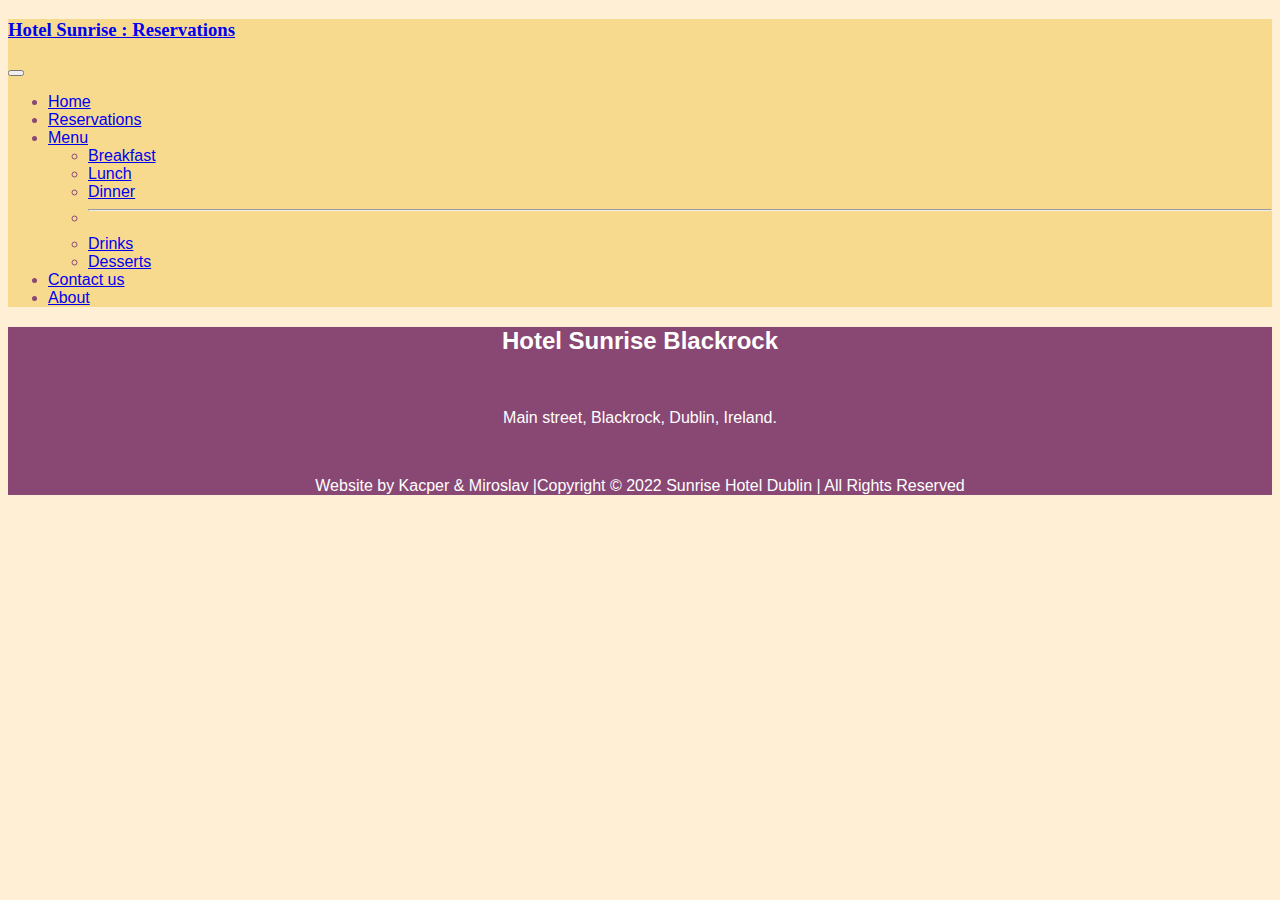
==== about/index.html @ d69c7d0a "initial about" ====
<!DOCTYPE html>

<html>
	<head>
		<meta name="viewport" content="width=device-width, initial-scale=1" />

		<meta name="description" content="Hotel Sunrise, luxury 5 star hotel in Dublin, Blackrock, with beautiful gardens and famous restaurant, ">
		<title> Hotel Sunrise - book your luxury holidays with your family </title>
		<!-- bootstrap -->
		<link href="https://cdn.jsdelivr.net/npm/bootstrap@5.2.2/dist/css/bootstrap.min.css" rel="stylesheet" integrity="sha384-Zenh87qX5JnK2Jl0vWa8Ck2rdkQ2Bzep5IDxbcnCeuOxjzrPF/et3URy9Bv1WTRi" crossorigin="anonymous">
		<!-- out own css file 	 -->
		<!-- <link rel="stylesheet"  href="../styles/style2.css" type="text/css"> -->
		<link rel="stylesheet"  href="../styles/style2-min.css" type="text/css"> 
	</head>
        <body>
                		<!-- bootstrap navbar  -->
			<nav class="navbar fixed-top navbar-expand-lg nav-color">
				<div class="container-fluid">
				<a class="navbar-brand" href="#">
					<h3 class="papyrus">Hotel Sunrise : Reservations</h3>
				</a>
				<button class="navbar-toggler" type="button" data-bs-toggle="collapse" data-bs-target="#navbarSupportedContent" aria-controls="navbarSupportedContent" aria-expanded="false" aria-label="Toggle navigation">
				<span class="navbar-toggler-icon"></span>
				</button>
				<div class="collapse navbar-collapse" id="navbarSupportedContent">
				<ul class="navbar-nav ms-auto mb-2 mb-lg-0">
				<li class="nav-item">
					<a class="nav-link active" aria-current="page" href="../index.html">Home</a>
				</li>

				<li class="nav-item">
					<a class="nav-link" href="../reservations/index.html">Reservations</a>
				</li>
				<li class="nav-item dropdown">
					<a class="nav-link dropdown-toggle" href="#" role="button" data-bs-toggle="dropdown" aria-expanded="false">
					Menu
					</a>
					<ul class="dropdown-menu">
						<li><a class="dropdown-item" href="../menu/index.html#breakfast">Breakfast</a></li>
						<li><a class="dropdown-item" href="../menu/index.html#lunch">Lunch</a></li>
						<li><a class="dropdown-item" href="../menu/index.html#dinner">Dinner</a></li>
						<li><hr class="dropdown-divider"></li>
						<li><a class="dropdown-item" href="../menu/index.html#drinks">Drinks</a></li>
						<li><a class="dropdown-item" href="../menu/index.html#desserts">Desserts</a></li>
					</ul>
				</li>
				<li class="nav-item">
					<a class="nav-link" href="../contact/contactUs.html">Contact us</a>
				</li>
				<li class="nav-item">
					<a class="nav-link" href="index.html">About</a>
				</li>

				</ul>

				</div>
				</div>
		      </nav>
		      <!-- end of bootstrap navbar  -->
		<!-- footer  -->
		<div class="footer foot-color">
			<h2>Hotel Sunrise Blackrock</h2>
			<br>
			<P>Main street, Blackrock, Dublin, Ireland.</P>
			<br>
			<p>Website by Kacper & Miroslav |Copyright © 2022 Sunrise Hotel Dublin | All Rights Reserved</p>
		</div>
	       <!-- script for bootstrap -->	
	       <script src="https://cdn.jsdelivr.net/npm/bootstrap@5.2.2/dist/js/bootstrap.bundle.min.js" integrity="sha384-OERcA2EqjJCMA+/3y+gxIOqMEjwtxJY7qPCqsdltbNJuaOe923+mo//f6V8Qbsw3" crossorigin="anonymous"></script>
	       <!-- my scripts for forms  -->
	       <script src="../scripts/reservations-min.js" ></script>

	</body>
</html>
---- styles/style2.css ----
/* CSS styling by Kacper Dabrowski  */
body 
{
	/* background-color: white; */
	background-color:  papayaWhip;
	font-family: Helvetica;
	size: 12px;
        color: #894873;
}

.top-padding
{
       padding-top: 60px;
}

.list
{
	color: rebeccapurple;
	font-family: Papyrus;
	font-weight: bold;
}



.box
{
	display: flex;
	justify-content: space-around;
	margin: 25px 5px;
	padding: 20px;
        /* margin-top: 80px; */
	
}

.box-shadow
{
	/* box-shadow: 5px 5px goldenrod; */
	box-shadow: 5px 5px #894848;
        /* box-shadow: 5px 5px moccasin; */
        color:#9b1a1a
}

.box-border
{
	/* border: solid burlywood; */
	/* border: solid #894873; */
        border: solid moccasin;

}
.box-color
{
	background-color: white;
}
.box-rounded
{
        border:double #894873;
        border-radius: 15px;
        /* padding: 15px; */

}
.box-double
{
        border: thick double #894873;    
}

.box-side-rounded
{
        border-right: double 10px #894873;
        border-left: double 10px #894873;
        /* border-top: solid 10px papayawhip; */
        /* border-bottom: double 4px #894873; */
        border-radius: 40px;
        margin: 10px;
        padding: 10px;
        padding-top: 40px;
        padding-bottom: 40px;
}
.room-info
{
        color: #894873;
        font-size: 20px;
}
.menu {
	align-self: center;
	padding: 30px 50px 30px 50px;
	border: thick double #894873; 
	 /* goldenrod; */
	width: 500px;
	height: 333px;
	text-align: center;
	background-color: moccasin;
	background-image: url("../images/paper2.png");
}

.papyrus
{
	font-family: Papyrus;
}

/* styling of forms  */
.form
{
	border: solid moccasin;
        /* border: solid #894873; */
        border-radius: 10px;
	/* background-color: moccasin; */
	color: #894873;
        background-color: inherit;
	padding: 2px 5px;
	margin: 4px;
	
} 
.form-button
{
        background-color: moccasin;
}
/* changes to remove button  */
.removeButton
{
	border:none;
        background-color: inherit;
}
.label
{
	/* background-color: white; */
	border: none;
}

/* for room booking table  */
th.booking
{
        text-align: center;
        font-size: 12px;
        padding: 1px 2px;
	margin: 2px;
}
tr.booking
{
	padding: 1px 2px;
	margin: 2px;
	text-align: center;
	/* background-color: moccasin; */
	color: #894873;
	border: solid papayawhip;
        font-size: 12px;
}

tr.booking:nth-child(even)
{
        background-color: white;
}
tr.booking:nth-child(odd)
{
        background-color: #faf5ec;;
}
tr.booking:hover 
{
        background-color: moccasin;
}
.img-100
{
	width: 400px;
	height: 260px;
}

#adults,#kids 
{
        width: 50px;
} 
#days
{
	width: 100px;
}

/* for scaling in menu part  */
@media all and (max-width: 1100px){
	.menu-img
	{
		display: none;
	}

	#breakfast-list
	{
		background-image: url("../images/breakfast-fade.png");
		/* background-blend-mode: overlay; */
		background-color: papayawhip;
		/* papayaWhip; */
	}
	#lunch-list
	{
		background-image: url("../images/lunch-fade.png");
		/* background-blend-mode: overlay; */
		background-color: papayaWhip;
	}
	#dinner-list
	{
		background-image: url("../images/dinner-fade.png");
		/* background-blend-mode: overlay; */
		background-color: papayaWhip;
		
	}
	#drinks-list
	{
		background-image: url("../images/drinks-fade.png");
		/* background-blend-mode: overlay; */
		background-color: papayaWhip;
	}
	#desserts-list
	{
		background-image: url("../images/icecream-fade.png");
		/* background-blend-mode: overlay; */
		background-color: papayaWhip;
	}
}

/* integration */

.nav-color
{
    background-color: #f8da8e;
}
.foot-color
{
    /* background-color: #edb321; */
    background-color: #894873;
}

 /* Style the footer */
.footer {
        position: static;
        left: 0;
        bottom: 0;
        width: 100%;
        /* background-color: green; */
        background-color: #894873;
        color: white;
        text-align: center;
}
---- styles/style2-min.css ----
body
{background-color:papayaWhip;font-family:Helvetica;size:12px;color:#894873;}.top-padding
{padding-top:60px;}.list
{color:rebeccapurple;font-family:Papyrus;font-weight:bold;}.box
{display:flex;justify-content:space-around;margin:25px 5px;padding:20px;}.box-shadow
{box-shadow:5px 5px#894848;color:#9b1a1a}.box-border
{border:solid moccasin;}.box-color
{background-color:white;}.box-rounded
{border:double#894873;border-radius:15px;}.box-double
{border:thick double#894873;}.box-side-rounded
{border-right:double 10px#894873;border-left:double 10px#894873;border-radius:40px;margin:10px;padding:10px;padding-top:40px;padding-bottom:40px;}.room-info
{color:#894873;font-size:20px;}.menu{align-self:center;padding:30px 50px 30px 50px;border:thick double#894873;width:500px;height:333px;text-align:center;background-color:moccasin;background-image:url("../images/paper2.png");}.papyrus
{font-family:Papyrus;}.form
{border:solid moccasin;border-radius:10px;color:#894873;background-color:inherit;padding:2px 5px;margin:4px;}.form-button
{background-color:moccasin;}.removeButton
{border:none;background-color:inherit;}.label
{border:none;}
th.booking
{text-align:center;font-size:12px;padding:1px 2px;margin:2px;}
tr.booking
{padding:1px 2px;margin:2px;text-align:center;color:#894873;border:solid papayawhip;font-size:12px;}
tr.booking:nth-child(even)
{background-color:white;}
tr.booking:nth-child(odd)
{background-color:#faf5ec;;}
tr.booking:hover
{background-color:moccasin;}.img-100
{width:400px;height:260px;}#adults,#kids
{width:50px;}#days
{width:100px;}
@media all and (max-width:1100px){
.menu-img{display:none;}#breakfast-list
{background-image:url("../images/breakfast-fade.png");background-color:papayawhip;}#lunch-list
{background-image:url("../images/lunch-fade.png");background-color:papayaWhip;}#dinner-list
{background-image:url("../images/dinner-fade.png");background-color:papayaWhip;}#drinks-list
{background-image:url("../images/drinks-fade.png");background-color:papayaWhip;}#desserts-list
{background-image:url("../images/icecream-fade.png");background-color:papayaWhip;}}.nav-color
{background-color:#f8da8e;}.foot-color
{background-color:#894873;}.footer{position:static;left:0;bottom:0;width:100%;background-color:#894873;color:white;text-align:center;}
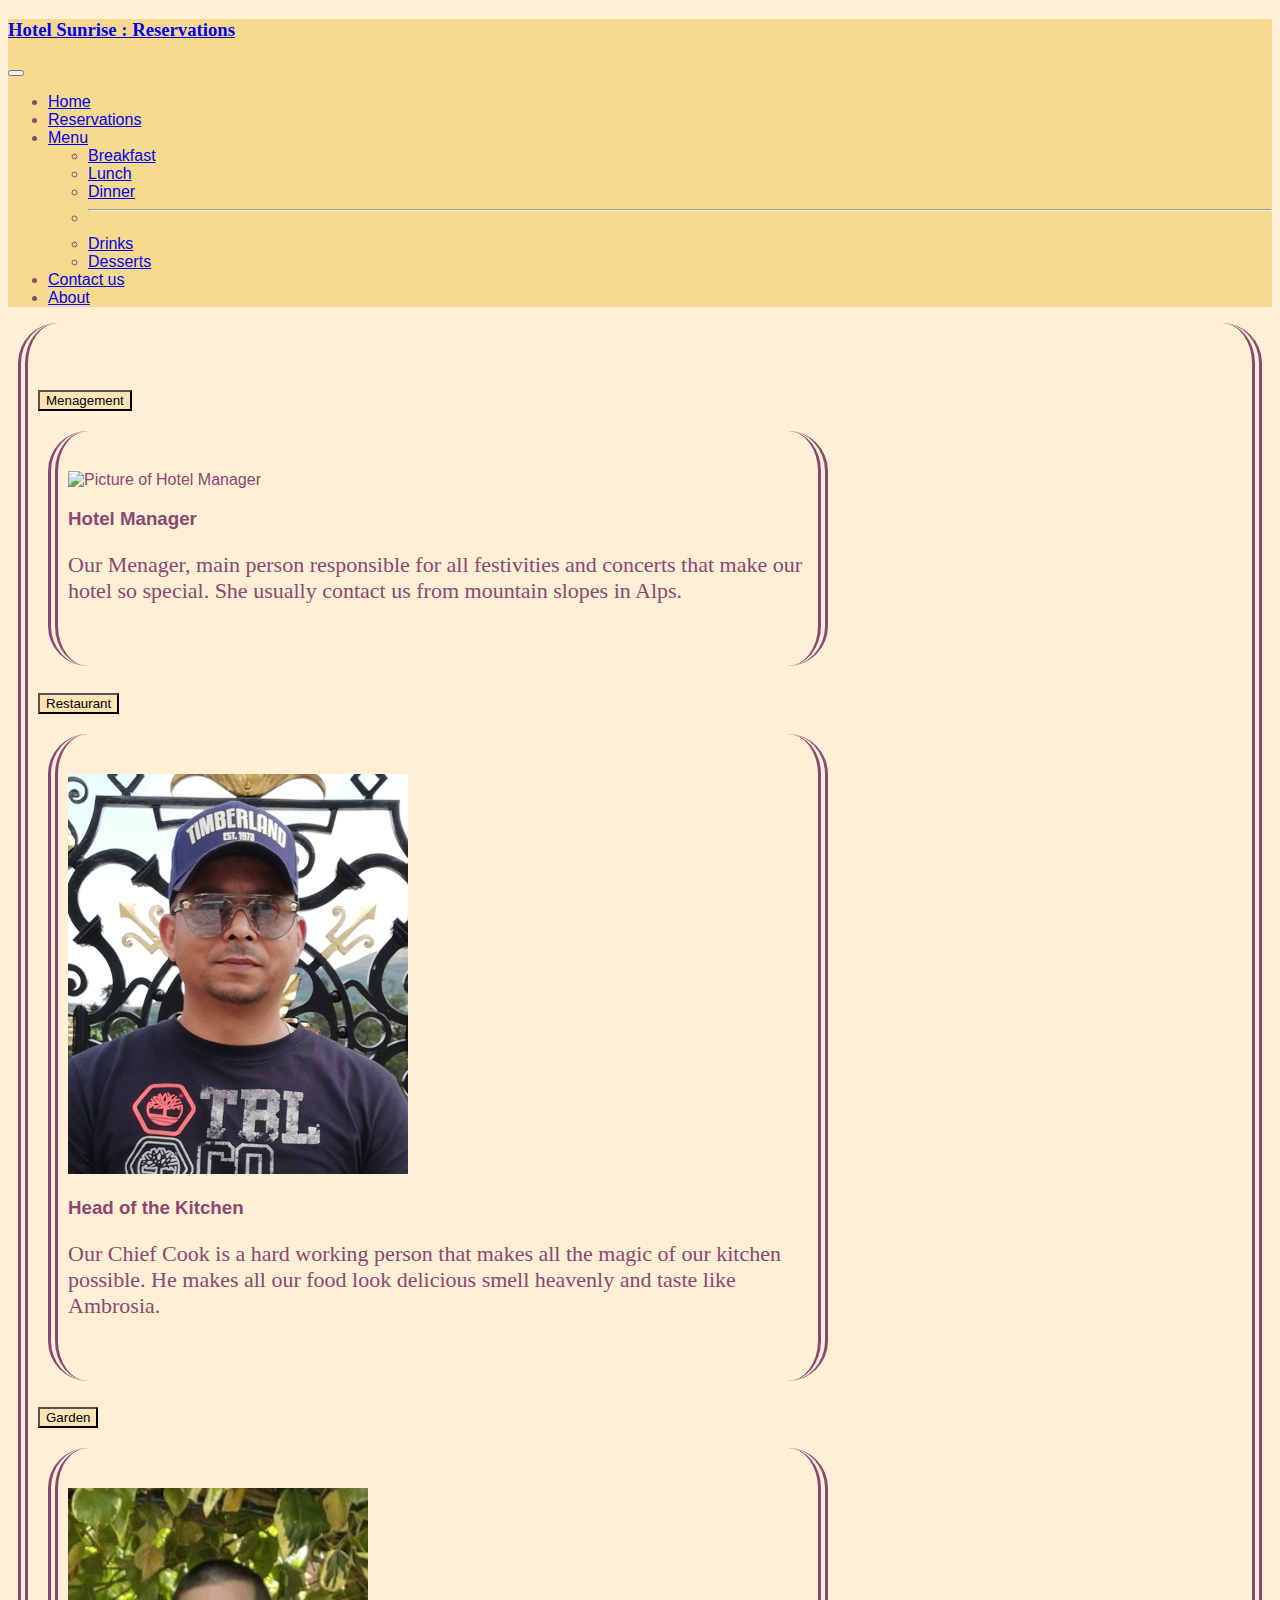
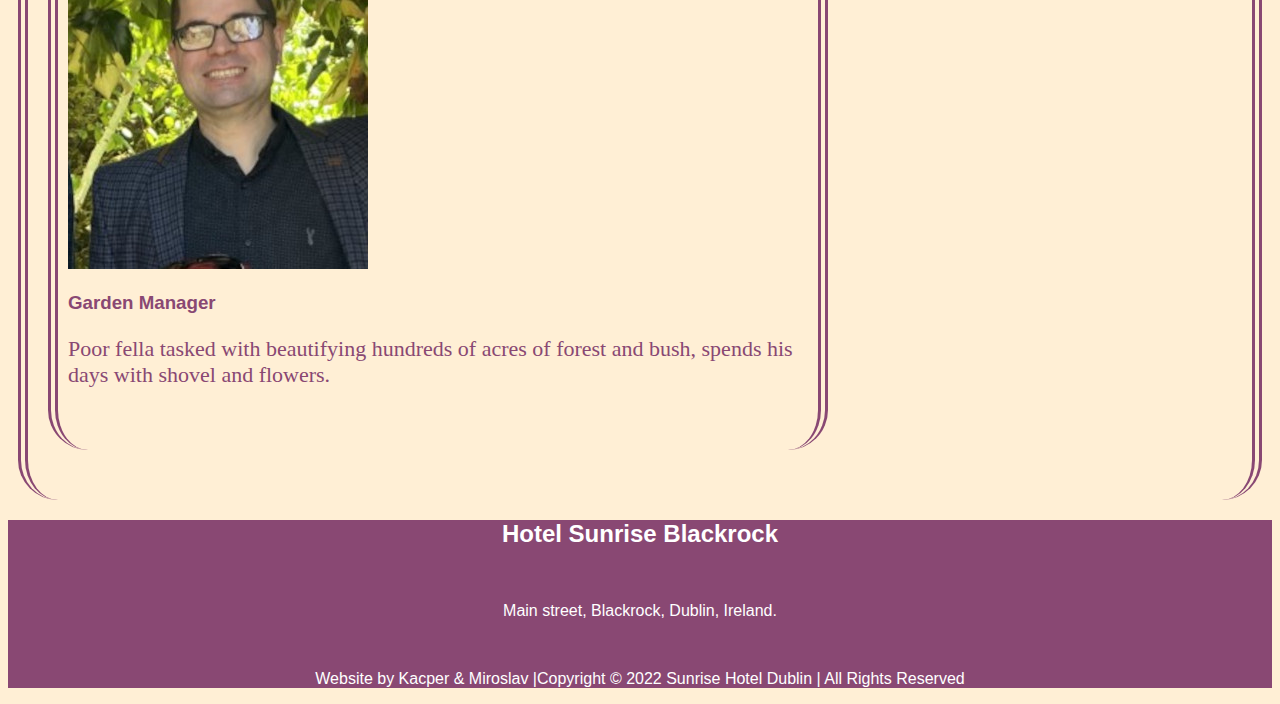
==== commit 60442295: "basic about" ====
--- a/about/index.html
+++ b/about/index.html
@@ -57,6 +57,110 @@
 				</div>
 		      </nav>
 		      <!-- end of bootstrap navbar  -->
+
+                      <div class="container">
+                                <div class="row mt-5 pt-5">
+                                        <div class="col-12">
+                                                <div class="accordion box-side-rounded" id="departments">
+                                                        <div class="accordion-item">
+                                                          <h2 class="accordion-header" id="headingOne">
+                                                            <button class="accordion-button bg-color2" type="button" data-bs-toggle="collapse" data-bs-target="#collapseOne" aria-expanded="true" aria-controls="collapseOne">
+                                                              Menagement
+                                                            </button>
+                                                          </h2>
+                                                          <div id="collapseOne" class="accordion-collapse collapse show" aria-labelledby="headingOne" data-bs-parent="#departments">
+                                                            <div class="accordion-body bg-color1">
+									<!-- <div class="btn-group-vertical" role="group" aria-label="Collapse group 1"> -->
+									<!-- <button type="button" class="btn form-button"  data-bs-toggle="collapse" data-bs-target=".about-collapse" aria-expanded="true" aria-controls="aboutCards1">Hotel Manager</button> -->
+									<!-- <button type="button" class="btn form-button"  data-bs-toggle="collapse" data-bs-target="#aboutCards1" aria-expanded="false" aria-controls="aboutCards1">Hotel Manager</button> -->
+									<!-- <button type="button" class="btn form-button"  data-bs-toggle="collapse" data-bs-target=".about-collapse" aria-expanded="false" aria-controls="aboutCards2">Marketing Manager</button> -->
+									<!-- <button type="button" class="btn form-button"  data-bs-toggle="collapse" data-bs-target="#aboutCards2" aria-expanded="false" aria-controls="aboutCards2">Marketing Manager</button> -->
+									<!-- <button type="button" class="btn form-button"  data-bs-toggle="collapse" data-bs-target=".about-collapse" aria-expanded="false" aria-controls="aboutCards3">Ravenue Manager</button> -->
+									<!-- <button type="button" class="btn form-button"  data-bs-toggle="collapse" data-bs-target="#aboutCards3" aria-expanded="false" aria-controls="aboutCards3">Ravenue Manager</button> -->
+								      	<!-- </div> -->
+									      <div class="card mb-3 box-side-rounded bg-color1" style="max-width: 740px;">
+										<div class="row g-0">
+										<div class="col-md-4">
+										<img src="../images/about/VIP1.jpg." class="img-fluid rounded-start" alt="Picture of Hotel Manager">
+										</div>
+										<div class="col-md-8">
+											
+												<div class="card-body bg-color1">
+												<h3 class="card-title">Hotel Manager</h3>
+												<p class="card-text papyrus about-info">Our Menager, main person responsible for all festivities and concerts that make our hotel so special. She usually contact us from mountain slopes in Alps.</p>
+												</div>
+											
+										</div>
+										</div>
+									</div>
+	                                                        </div>
+                                                          </div>
+                                                        </div>
+                                                        <div class="accordion-item">
+                                                          <h2 class="accordion-header" id="headingTwo">
+                                                            <button class="accordion-button collapsed bg-color2" type="button" data-bs-toggle="collapse" data-bs-target="#collapseTwo" aria-expanded="false" aria-controls="collapseTwo">
+                                                              Restaurant
+                                                            </button>
+                                                          </h2>
+                                                          <div id="collapseTwo" class="accordion-collapse collapse" aria-labelledby="headingTwo" data-bs-parent="#departments">
+                                                            <div class="accordion-body bg-color1">
+
+								<div class="card mb-3 box-side-rounded bg-color1" style="max-width: 740px;">
+									<div class="row g-0">
+									<div class="col-md-4">
+									<img src="../images/about/MT1.png" class="img-fluid rounded-start" alt="Picture of Hotel Manager">
+									</div>
+									<div class="col-md-8">
+									<div class="card-body bg-color1">
+									<h3 class="card-title">Head of the Kitchen</h3>
+									<p class="card-text papyrus about-info">Our Chief Cook is a hard working person that makes all the magic of our kitchen possible. He makes all our food look delicious smell heavenly and taste like Ambrosia. </p>
+									</div>
+									</div>
+									</div>
+								</div>                                                            </div>
+                                                          </div>
+                                                        </div>
+                                                        <div class="accordion-item">
+                                                          <h2 class="accordion-header" id="headingThree">
+                                                            <button class="accordion-button collapsed bg-color2" type="button" data-bs-toggle="collapse" data-bs-target="#collapseThree" aria-expanded="false" aria-controls="collapseThree">
+                                                              Garden
+                                                            </button>
+                                                          </h2>
+                                                          <div id="collapseThree" class="accordion-collapse collapse" aria-labelledby="headingThree" data-bs-parent="#departments">
+                                                            <div class="accordion-body bg-color1">
+								<div class="card mb-3 box-side-rounded bg-color1" style="max-width: 740px;">
+									<div class="row g-0">
+									<div class="col-md-4">
+									<img src="../images/about/KD1.jpg" class="img-fluid rounded-start" alt="Picture of Hotel Manager">
+									</div>
+									<div class="col-md-8">
+									<div class="card-body bg-color1">
+									<h3 class="card-title">Garden Manager</h3>
+									<p class="card-text papyrus about-info">Poor fella tasked with beautifying hundreds of acres of forest and bush, spends his days with shovel and flowers.</p>
+									</div>
+									</div>
+									</div>
+								</div>                                                            </div>
+                                                          </div>
+                                                        </div>
+                                                      </div>
+                                        </div>
+					<div class="col-12 col-md-8">
+						<div class="collapse about-collapse" id="aboutCards1">	
+
+						</div>
+						<div class="collapse about-collapse" id="aboutCards2">	
+
+						</div>
+						<div class="collapse about-collapse" id="aboutCards3">	
+
+							
+						</div>
+					</div>
+                                </div>
+
+                      </div>
+
 		<!-- footer  -->
 		<div class="footer foot-color">
 			<h2>Hotel Sunrise Blackrock</h2>
@@ -68,7 +172,7 @@
 	       <!-- script for bootstrap -->	
 	       <script src="https://cdn.jsdelivr.net/npm/bootstrap@5.2.2/dist/js/bootstrap.bundle.min.js" integrity="sha384-OERcA2EqjJCMA+/3y+gxIOqMEjwtxJY7qPCqsdltbNJuaOe923+mo//f6V8Qbsw3" crossorigin="anonymous"></script>
 	       <!-- my scripts for forms  -->
-	       <script src="../scripts/reservations-min.js" ></script>
+	       <!-- <script src="../scripts/about.js" ></script> -->
 
 	</body>
 </html>--- a/styles/style2.css
+++ b/styles/style2.css
@@ -8,6 +8,9 @@
         color: #894873;
 }
 
+.bg-color1{background-color:  papayaWhip;}
+.bg-color2{background-color:  moccasin;}
+.abou-info{font-size: 18px;}
 .top-padding
 {
        padding-top: 60px;
--- a/styles/style2-min.css
+++ b/styles/style2-min.css
@@ -1,6 +1,7 @@
 body
 {background-color:papayaWhip;font-family:Helvetica;size:12px;color:#894873;}.top-padding
-{padding-top:60px;}.list
+{padding-top:60px;}.bg-color1{background-color:  papayaWhip;}
+.about-info{font-size: 22px;}.bg-color2{background-color:  moccasin;}.list
 {color:rebeccapurple;font-family:Papyrus;font-weight:bold;}.box
 {display:flex;justify-content:space-around;margin:25px 5px;padding:20px;}.box-shadow
 {box-shadow:5px 5px#894848;color:#9b1a1a}.box-border
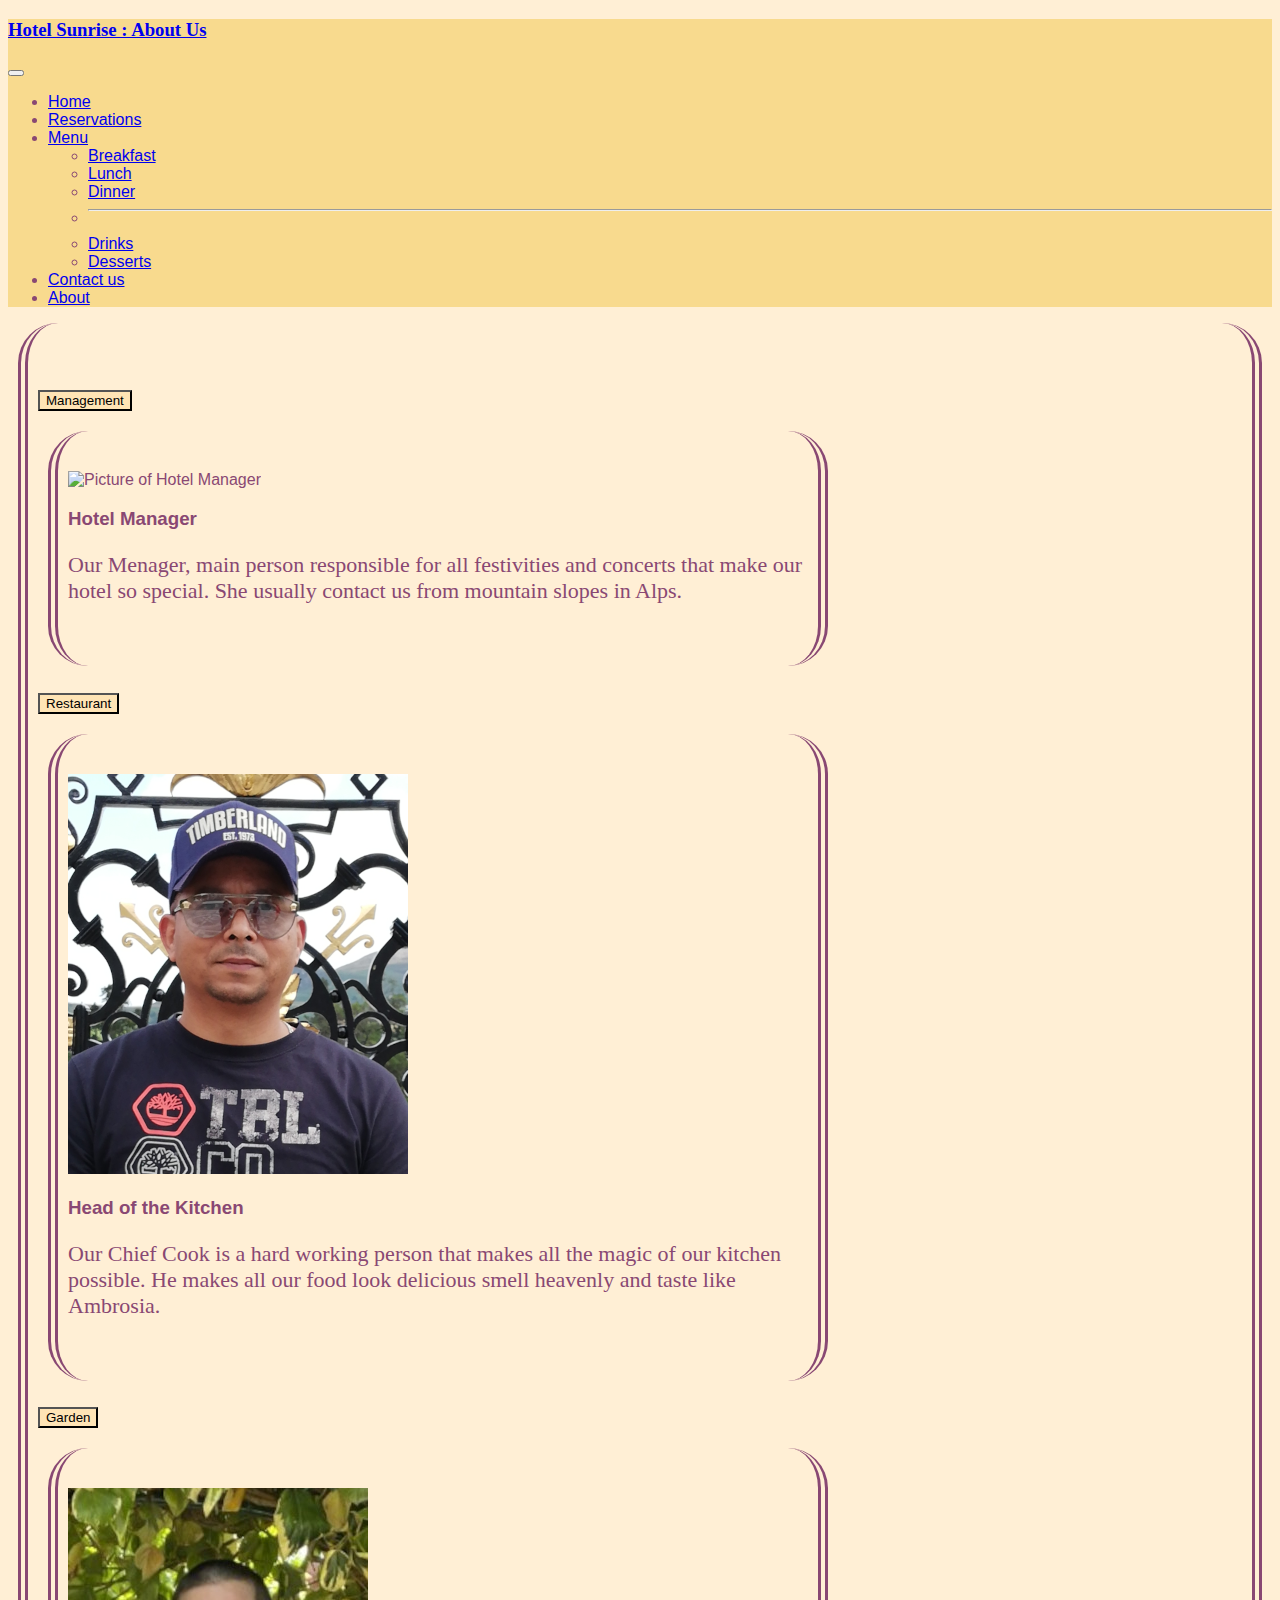
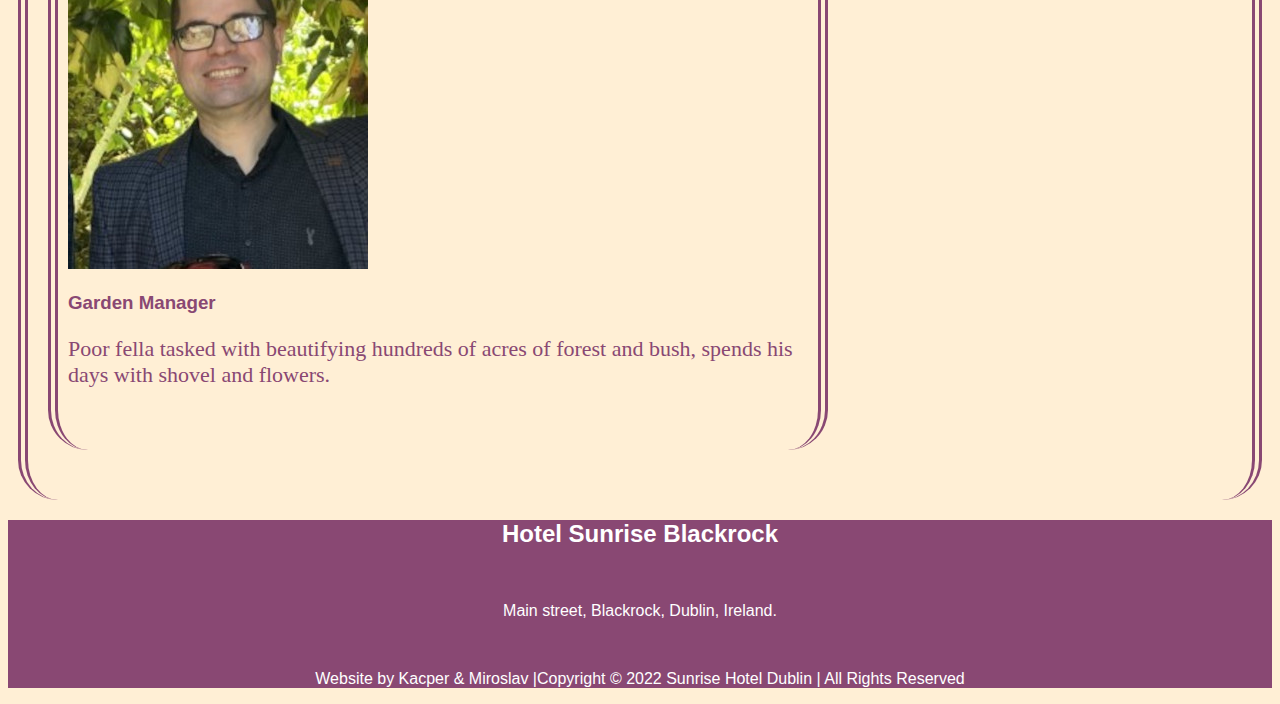
==== commit 5a37aa9d: "about fixes 1" ====
--- a/about/index.html
+++ b/about/index.html
@@ -5,7 +5,7 @@
 		<meta name="viewport" content="width=device-width, initial-scale=1" />
 
 		<meta name="description" content="Hotel Sunrise, luxury 5 star hotel in Dublin, Blackrock, with beautiful gardens and famous restaurant, ">
-		<title> Hotel Sunrise - book your luxury holidays with your family </title>
+		<title> Hotel Sunrise - all about us lovely folks that brought you Hotel and it's content </title>
 		<!-- bootstrap -->
 		<link href="https://cdn.jsdelivr.net/npm/bootstrap@5.2.2/dist/css/bootstrap.min.css" rel="stylesheet" integrity="sha384-Zenh87qX5JnK2Jl0vWa8Ck2rdkQ2Bzep5IDxbcnCeuOxjzrPF/et3URy9Bv1WTRi" crossorigin="anonymous">
 		<!-- out own css file 	 -->
@@ -17,7 +17,7 @@
 			<nav class="navbar fixed-top navbar-expand-lg nav-color">
 				<div class="container-fluid">
 				<a class="navbar-brand" href="#">
-					<h3 class="papyrus">Hotel Sunrise : Reservations</h3>
+					<h3 class="papyrus">Hotel Sunrise : About Us</h3>
 				</a>
 				<button class="navbar-toggler" type="button" data-bs-toggle="collapse" data-bs-target="#navbarSupportedContent" aria-controls="navbarSupportedContent" aria-expanded="false" aria-label="Toggle navigation">
 				<span class="navbar-toggler-icon"></span>
@@ -65,7 +65,7 @@
                                                         <div class="accordion-item">
                                                           <h2 class="accordion-header" id="headingOne">
                                                             <button class="accordion-button bg-color2" type="button" data-bs-toggle="collapse" data-bs-target="#collapseOne" aria-expanded="true" aria-controls="collapseOne">
-                                                              Menagement
+                                                              Management
                                                             </button>
                                                           </h2>
                                                           <div id="collapseOne" class="accordion-collapse collapse show" aria-labelledby="headingOne" data-bs-parent="#departments">
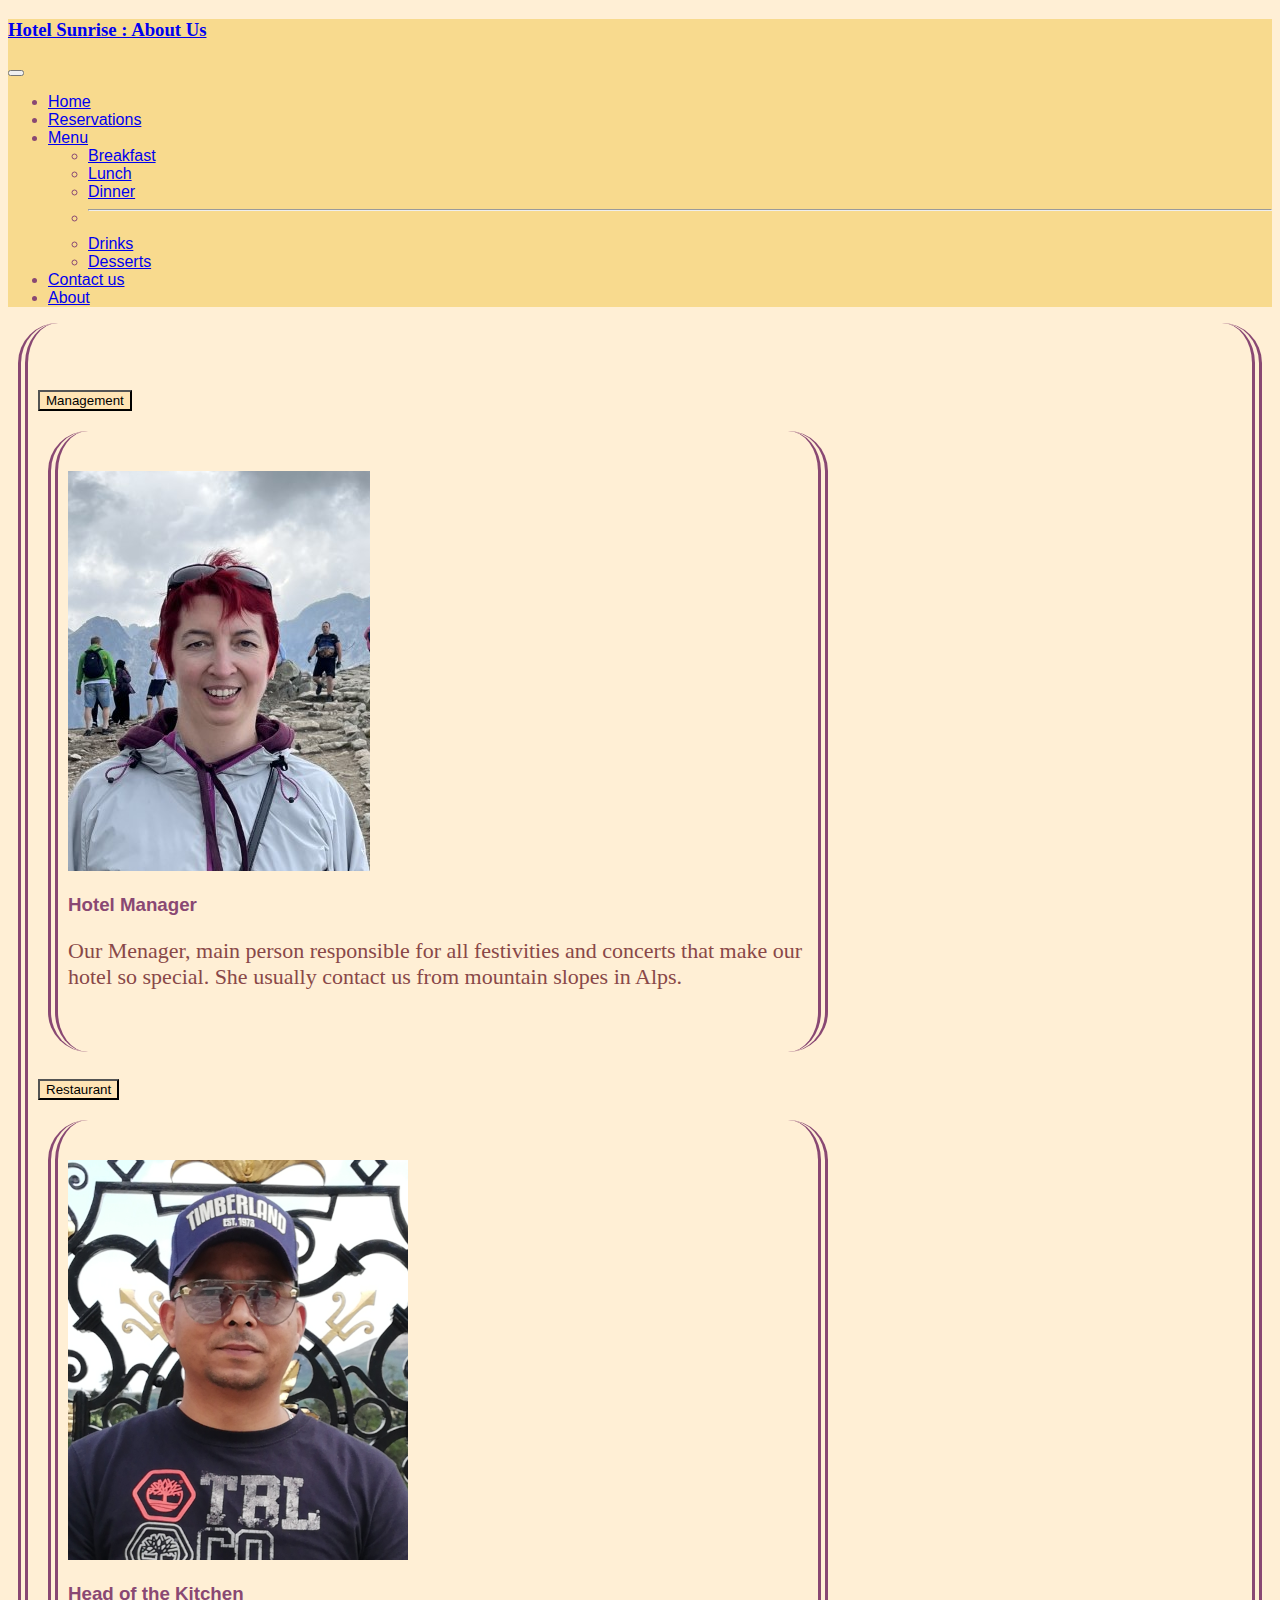
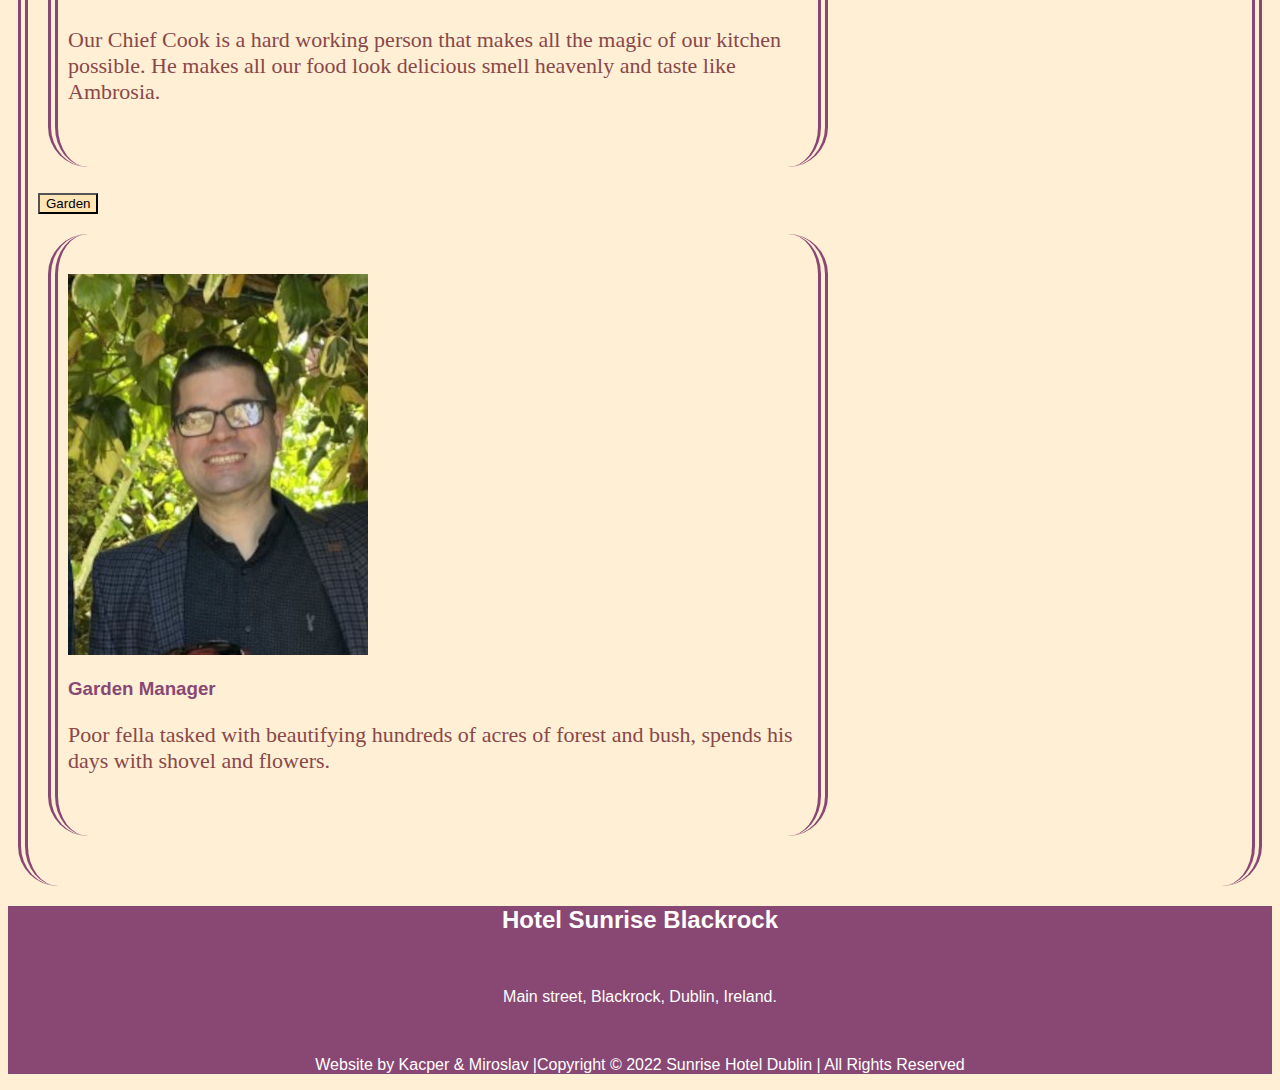
==== commit ae30dd49: "about fixes 3 font papyrus add" ====
--- a/about/index.html
+++ b/about/index.html
@@ -70,18 +70,10 @@
                                                           </h2>
                                                           <div id="collapseOne" class="accordion-collapse collapse show" aria-labelledby="headingOne" data-bs-parent="#departments">
                                                             <div class="accordion-body bg-color1">
-									<!-- <div class="btn-group-vertical" role="group" aria-label="Collapse group 1"> -->
-									<!-- <button type="button" class="btn form-button"  data-bs-toggle="collapse" data-bs-target=".about-collapse" aria-expanded="true" aria-controls="aboutCards1">Hotel Manager</button> -->
-									<!-- <button type="button" class="btn form-button"  data-bs-toggle="collapse" data-bs-target="#aboutCards1" aria-expanded="false" aria-controls="aboutCards1">Hotel Manager</button> -->
-									<!-- <button type="button" class="btn form-button"  data-bs-toggle="collapse" data-bs-target=".about-collapse" aria-expanded="false" aria-controls="aboutCards2">Marketing Manager</button> -->
-									<!-- <button type="button" class="btn form-button"  data-bs-toggle="collapse" data-bs-target="#aboutCards2" aria-expanded="false" aria-controls="aboutCards2">Marketing Manager</button> -->
-									<!-- <button type="button" class="btn form-button"  data-bs-toggle="collapse" data-bs-target=".about-collapse" aria-expanded="false" aria-controls="aboutCards3">Ravenue Manager</button> -->
-									<!-- <button type="button" class="btn form-button"  data-bs-toggle="collapse" data-bs-target="#aboutCards3" aria-expanded="false" aria-controls="aboutCards3">Ravenue Manager</button> -->
-								      	<!-- </div> -->
 									      <div class="card mb-3 box-side-rounded bg-color1" style="max-width: 740px;">
 										<div class="row g-0">
 										<div class="col-md-4">
-										<img src="../images/about/VIP1.jpg." class="img-fluid rounded-start" alt="Picture of Hotel Manager">
+										<img src="../images/about/hm1.png" class="img-fluid rounded-start" alt="Picture of Hotel Manager">
 										</div>
 										<div class="col-md-8">
 											
--- a/styles/style2.css
+++ b/styles/style2.css
@@ -10,7 +10,7 @@
 
 .bg-color1{background-color:  papayaWhip;}
 .bg-color2{background-color:  moccasin;}
-.abou-info{font-size: 18px;}
+.about-info{font-size: 18px;color:#894848}
 .top-padding
 {
        padding-top: 60px;
--- a/styles/style2-min.css
+++ b/styles/style2-min.css
@@ -1,7 +1,7 @@
 body
 {background-color:papayaWhip;font-family:Helvetica;size:12px;color:#894873;}.top-padding
 {padding-top:60px;}.bg-color1{background-color:  papayaWhip;}
-.about-info{font-size: 22px;}.bg-color2{background-color:  moccasin;}.list
+.about-info{font-size: 22px;color:#894848}.bg-color2{background-color:  moccasin;}.list
 {color:rebeccapurple;font-family:Papyrus;font-weight:bold;}.box
 {display:flex;justify-content:space-around;margin:25px 5px;padding:20px;}.box-shadow
 {box-shadow:5px 5px#894848;color:#9b1a1a}.box-border
